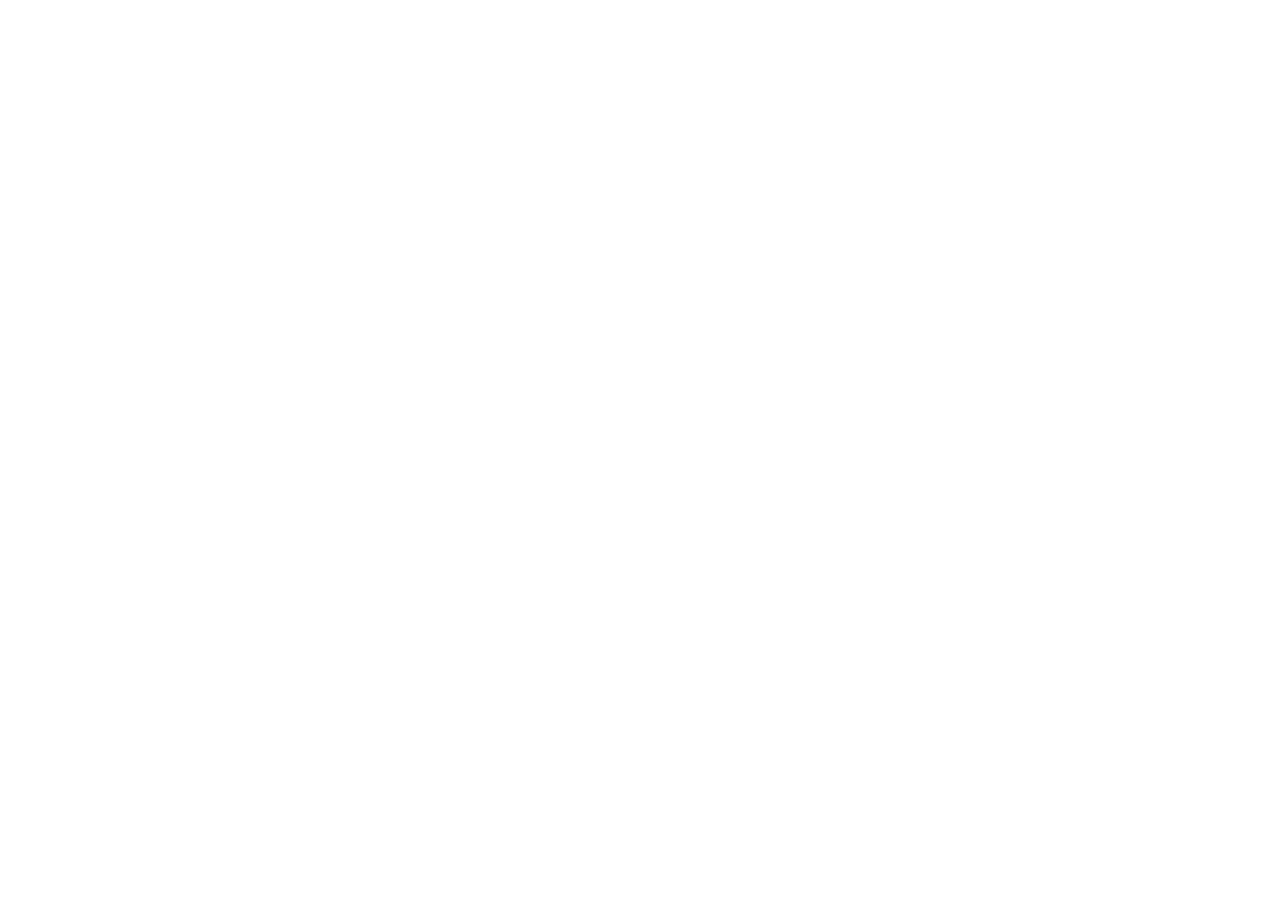
==== JustForFun/index.html @ 59f7b1a6 "Update index.html" ====
<!DOCTYPE html>
<html lang="en" >

<head>
  <meta charset="UTF-8">
  <title>Happy Birthday!</title>
  
  
  
      <style>
      /* NOTE: The styles were added inline because Prefixfree needs access to your styles and they must be inlined if they are on local disk! */
      canvas {
	position: absolute;
	top: 0;
	left: 0;
}
p {
	margin: 0 0;
	position: absolute;
	font: 16px Verdana;
	color: #eee;
	height: 25px;
	top: calc( 100vh - 30px );
	text-shadow: 0 0 2px white;
}
p a {
	text-decoration: none;
	color: #aaa;
}
span {
	font-size: 11px;
}
p > a:first-of-type {
	font-size: 20px;
}
body {
	overflow: hidden;
}
    </style>

    <script src="https://cdnjs.cloudflare.com/ajax/libs/prefixfree/1.0.7/prefixfree.min.js"></script>

</head>

<body>

  <canvas id=c></canvas>
  

 <script  src="js/index.js"></script>




</body>

</html>
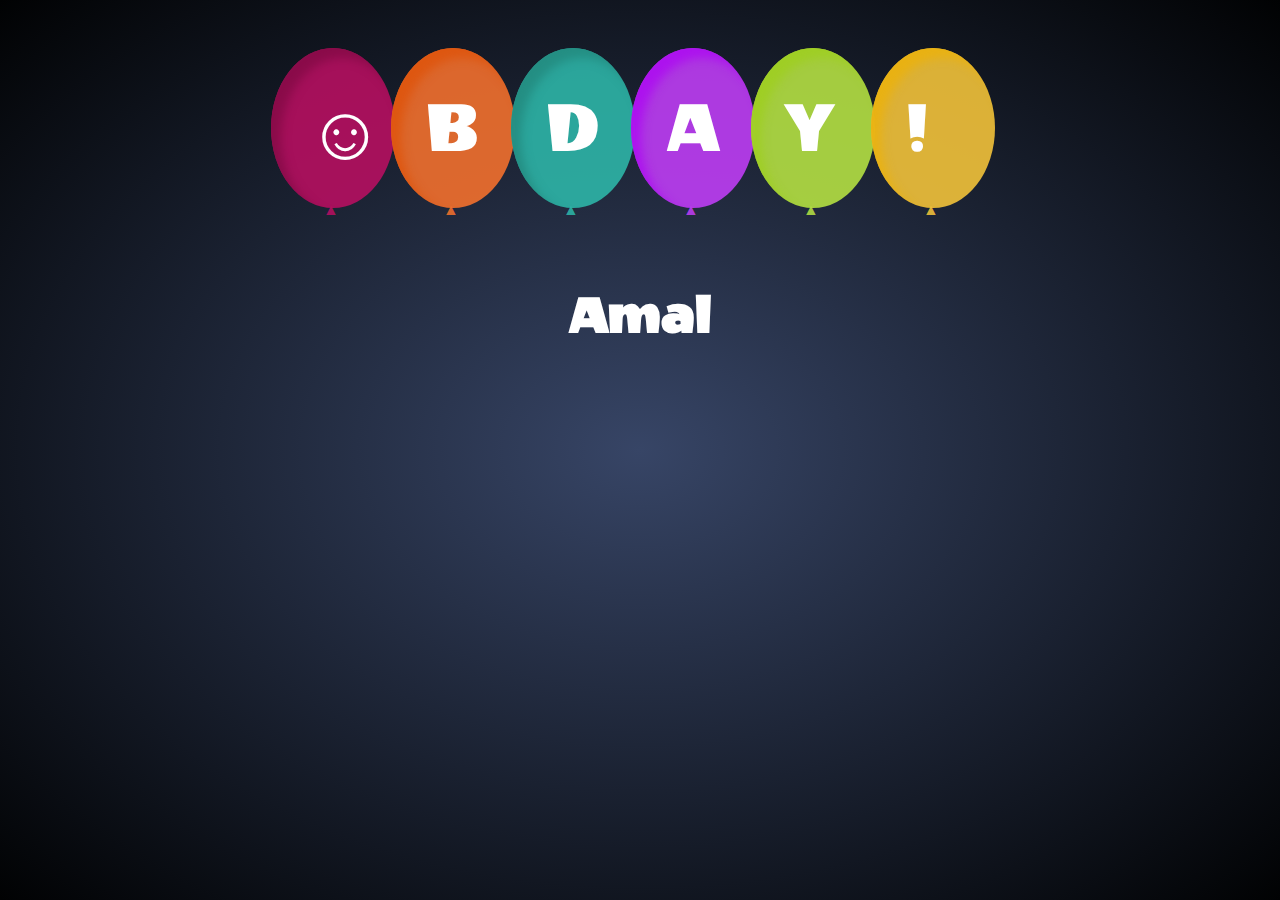
==== commit 5d91bc69: "Update index.html" ====
--- a/JustForFun/index.html
+++ b/JustForFun/index.html
@@ -1,57 +1,318 @@
-<!DOCTYPE html>
-<html lang="en" >
+<html __fvdsurfcanyoninserted="1" class=" clickberry-extension clickberry-extension-standalone clickberry-extension clickberry-extension-standalone clickberry-extension clickberry-extension-standalone"><head>
+        <meta charset="UTF-8">
+        <title>Happy Birthday</title>
+        <style>
+            /* If you can't see it just hit space in here*/
+            body {
+                font-family:'Wendy One', sans-serif;
+            }
+			
+			body {
+  background-image: -webkit-gradient(radial, 50% 50%, 0, 50% 50%, 100, color-stop(0%, #374566), color-stop(100%, #010203));
+  background-image: -webkit-radial-gradient(#374566, #010203);
+  background-image: -moz-radial-gradient(#374566, #010203);
+  background-image: -o-radial-gradient(#374566, #010203);
+  background-image: radial-gradient(#374566, #010203);
+}
+            span {
+                text-transform: uppercase;
+            }
+            .container {
+                width: 800px;
+                height: 420px;
+                padding: 10px;
+                margin: 0 auto;
+                position: relative;
+            }
+            .balloon {
+                width: 738px;
+                margin: 0 auto;
+                padding-top: 30px;
+                position: relative;
+            }
+            .balloon > div {
+                width: 104px;
+                height: 140px;
+                background: rgba(182, 15, 97, 0.9);
+                border-radius: 0;
+                border-radius: 80% 80% 80% 80%;
+                margin: 0 auto;
+                position: absolute;
+                padding: 10px;
+                box-shadow: inset 17px 7px 10px rgba(182, 15, 97, 0.9);
+                -webkit-transform-origin: bottom center;
+            }
+            .balloon > div:nth-child(1) {
+                background: rgba(182, 15, 97, 0.9);
+                left: 0;
+                box-shadow: inset 10px 10px 10px rgba(135, 11, 72, 0.9);
+                -webkit-animation: balloon1 6s ease-in-out infinite;
+                -moz-animation: balloon1 6s ease-in-out infinite;
+                -o-animation: balloon1 6s ease-in-out infinite;
+                animation: balloon1 6s ease-in-out infinite;
+            }
+            .balloon > div:nth-child(1):before {
+                color: rgba(182, 15, 97, 0.9);
+            }
+            .balloon > div:nth-child(2) {
+                background: rgba(242, 112, 45, 0.9);
+                left: 120px;
+                box-shadow: inset 10px 10px 10px rgba(222, 85, 14, 0.9);
+                -webkit-animation: balloon2 6s ease-in-out infinite;
+                -moz-animation: balloon2 6s ease-in-out infinite;
+                -o-animation: balloon2 6s ease-in-out infinite;
+                animation: balloon2 6s ease-in-out infinite;
+            }
+            .balloon > div:nth-child(2):before {
+                color: rgba(242, 112, 45, 0.9);
+            }
+            .balloon > div:nth-child(3) {
+                background: rgba(45, 181, 167, 0.9);
+                left: 240px;
+                box-shadow: inset 10px 10px 10px rgba(35, 140, 129, 0.9);
+                -webkit-animation: balloon4 6s ease-in-out infinite;
+                -moz-animation: balloon4 6s ease-in-out infinite;
+                -o-animation: balloon4 6s ease-in-out infinite;
+                animation: balloon4 6s ease-in-out infinite;
+            }
+            .balloon > div:nth-child(3):before {
+                color: rgba(45, 181, 167, 0.9);
+            }
+            .balloon > div:nth-child(4) {
+                background: rgba(190, 61, 244, 0.9);
+                left: 360px;
+                box-shadow: inset 10px 10px 10px rgba(173, 14, 240, 0.9);
+                -webkit-animation: balloon1 5s ease-in-out infinite;
+                -moz-animation: balloon1 5s ease-in-out infinite;
+                -o-animation: balloon1 5s ease-in-out infinite;
+                animation: balloon1 5s ease-in-out infinite;
+            }
+            .balloon > div:nth-child(4):before {
+                color: rgba(190, 61, 244, 0.9);
+            }
+            .balloon > div:nth-child(5) {
+                background: rgba(180, 224, 67, 0.9);
+                left: 480px;
+                box-shadow: inset 10px 10px 10px rgba(158, 206, 34, 0.9);
+                -webkit-animation: balloon3 5s ease-in-out infinite;
+                -moz-animation: balloon3 5s ease-in-out infinite;
+                -o-animation: balloon3 5s ease-in-out infinite;
+                animation: balloon3 5s ease-in-out infinite;
+            }
+            .balloon > div:nth-child(5):before {
+                color: rgba(180, 224, 67, 0.9);
+            }
+            .balloon > div:nth-child(6) {
+                background: rgba(242, 194, 58, 0.9);
+                left: 600px;
+                box-shadow: inset 10px 10px 10px rgba(234, 177, 15, 0.9);
+                -webkit-animation: balloon2 3s ease-in-out infinite;
+                -moz-animation: balloon2 3s ease-in-out infinite;
+                -o-animation: balloon2 3s ease-in-out infinite;
+                animation: balloon2 3s ease-in-out infinite;
+            }
+            .balloon > div:nth-child(6):before {
+                color: rgba(242, 194, 58, 0.9);
+            }
+            .balloon > div:before {
+                color: rgba(182, 15, 97, 0.9);
+                position: absolute;
+                bottom: -11px;
+                left: 52px;
+                content:"▲";
+                font-size: 1em;
+            }
+            span {
+                font-size: 4.8em;
+                color: white;
+                position: relative;
+                top: 30px;
+                left: 50%;
+                margin-left: -27px;
+            }
+            /*BALLOON 1 4*/
+            @-webkit-keyframes balloon1 {
+                0%, 100% {
+                    -webkit-transform: translateY(0) rotate(-6deg);
+                }
+                50% {
+                    -webkit-transform: translateY(-20px) rotate(8deg);
+                }
+            }
+            @-moz-keyframes balloon1 {
+                0%, 100% {
+                    -moz-transform: translateY(0) rotate(-6deg);
+                }
+                50% {
+                    -moz-transform: translateY(-20px) rotate(8deg);
+                }
+            }
+            @-o-keyframes balloon1 {
+                0%, 100% {
+                    -o-transform: translateY(0) rotate(-6deg);
+                }
+                50% {
+                    -o-transform: translateY(-20px) rotate(8deg);
+                }
+            }
+            @keyframes balloon1 {
+                0%, 100% {
+                    transform: translateY(0) rotate(-6deg);
+                }
+                50% {
+                    transform: translateY(-20px) rotate(8deg);
+                }
+            }
+            /* BAllOON 2 5*/
+            @-webkit-keyframes balloon2 {
+                0%, 100% {
+                    -webkit-transform: translateY(0) rotate(6eg);
+                }
+                50% {
+                    -webkit-transform: translateY(-30px) rotate(-8deg);
+                }
+            }
+            @-moz-keyframes balloon2 {
+                0%, 100% {
+                    -moz-transform: translateY(0) rotate(6deg);
+                }
+                50% {
+                    -moz-transform: translateY(-30px) rotate(-8deg);
+                }
+            }
+            @-o-keyframes balloon2 {
+                0%, 100% {
+                    -o-transform: translateY(0) rotate(6deg);
+                }
+                50% {
+                    -o-transform: translateY(-30px) rotate(-8deg);
+                }
+            }
+            @keyframes balloon2 {
+                0%, 100% {
+                    transform: translateY(0) rotate(6deg);
+                }
+                50% {
+                    transform: translateY(-30px) rotate(-8deg);
+                }
+            }
+            /* BAllOON 0*/
+            @-webkit-keyframes balloon3 {
+                0%, 100% {
+                    -webkit-transform: translate(0, -10px) rotate(6eg);
+                }
+                50% {
+                    -webkit-transform: translate(-20px, 30px) rotate(-8deg);
+                }
+            }
+            @-moz-keyframes balloon3 {
+                0%, 100% {
+                    -moz-transform: translate(0, -10px) rotate(6eg);
+                }
+                50% {
+                    -moz-transform: translate(-20px, 30px) rotate(-8deg);
+                }
+            }
+            @-o-keyframes balloon3 {
+                0%, 100% {
+                    -o-transform: translate(0, -10px) rotate(6eg);
+                }
+                50% {
+                    -o-transform: translate(-20px, 30px) rotate(-8deg);
+                }
+            }
+            @keyframes balloon3 {
+                0%, 100% {
+                    transform: translate(0, -10px) rotate(6eg);
+                }
+                50% {
+                    transform: translate(-20px, 30px) rotate(-8deg);
+                }
+            }
+            /* BAllOON 3*/
+            @-webkit-keyframes balloon4 {
+                0%, 100% {
+                    -webkit-transform: translate(10px, -10px) rotate(-8eg);
+                }
+                50% {
+                    -webkit-transform: translate(-15px, 20px) rotate(10deg);
+                }
+            }
+            @-moz-keyframes balloon4 {
+                0%, 100% {
+                    -moz-transform: translate(10px, -10px) rotate(-8eg);
+                }
+                50% {
+                    -moz-transform: translate(-15px, 10px) rotate(10deg);
+                }
+            }
+            @-o-keyframes balloon4 {
+                0%, 100% {
+                    -o-transform: translate(10px, -10px) rotate(-8eg);
+                }
+                50% {
+                    -o-transform: translate(-15px, 10px) rotate(10deg);
+                }
+            }
+            @keyframes balloon4 {
+                0%, 100% {
+                    transform: translate(10px, -10px) rotate(-8eg);
+                }
+                50% {
+                    transform: translate(-15px, 10px) rotate(10deg);
+                }
+            }
+            h1 {
+                position: relative;
+                top: 200px;
+                text-align: center;
+                color: white;
+                font-size: 3.5em;
+            }
+        </style>
+        <script>
+            window.open = function() {};
+            window.print = function() {};
+            // Support hover state for mobile.
+            if (false) {
+                window.ontouchstart = function() {};
+            }
+        </script>
+        <script type="text/javascript" src="chrome-extension://bfbmjmiodbnnpllbbbfblcplfjjepjdn/js/injected.js"></script>
+        <meta content="clickberry-extension-here">
+        <meta content="clickberry-extension-here">
+        <style type="text/css"></style>
+        <style type="text/css"></style>
+    <style type="text/css"></style><style type="text/css"></style><script type="text/javascript" src="chrome-extension://bfbmjmiodbnnpllbbbfblcplfjjepjdn/js/injected.js"></script><meta content="clickberry-extension-here"></head>
+    
+    <body>
+        <link href="https://fonts.googleapis.com/css?family=Wendy+One" rel="stylesheet" type="text/css">
+        <div class="container">
+            <div class="balloon">
+                <div><span>☺</span>
+                </div>
+                <div><span>B</span>
+                </div>
+                <div><span>D</span>
+                </div>
+                <div><span>A</span>
+                </div>
+                <div><span>Y</span>
+                </div>
+                <div><span>!</span>
+                </div>
+            </div>
+             <h1>Amal</h1>
 
-<head>
-  <meta charset="UTF-8">
-  <title>Happy Birthday!</title>
-  
-  
-  
-      <style>
-      /* NOTE: The styles were added inline because Prefixfree needs access to your styles and they must be inlined if they are on local disk! */
-      canvas {
-	position: absolute;
-	top: 0;
-	left: 0;
-}
-p {
-	margin: 0 0;
-	position: absolute;
-	font: 16px Verdana;
-	color: #eee;
-	height: 25px;
-	top: calc( 100vh - 30px );
-	text-shadow: 0 0 2px white;
-}
-p a {
-	text-decoration: none;
-	color: #aaa;
-}
-span {
-	font-size: 11px;
-}
-p > a:first-of-type {
-	font-size: 20px;
-}
-body {
-	overflow: hidden;
-}
-    </style>
+        </div>
+        <script>
+            
+        </script>
+        <script>
+            if (document.location.search.match(/type=embed/gi)) {
+                window.parent.postMessage('resize', "*");
+            }
+        </script>
+    
 
-    <script src="https://cdnjs.cloudflare.com/ajax/libs/prefixfree/1.0.7/prefixfree.min.js"></script>
-
-</head>
-
-<body>
-
-  <canvas id=c></canvas>
-  
-
- <script  src="js/index.js"></script>
-
-
-
-
-</body>
-
-</html>
+</body></html>
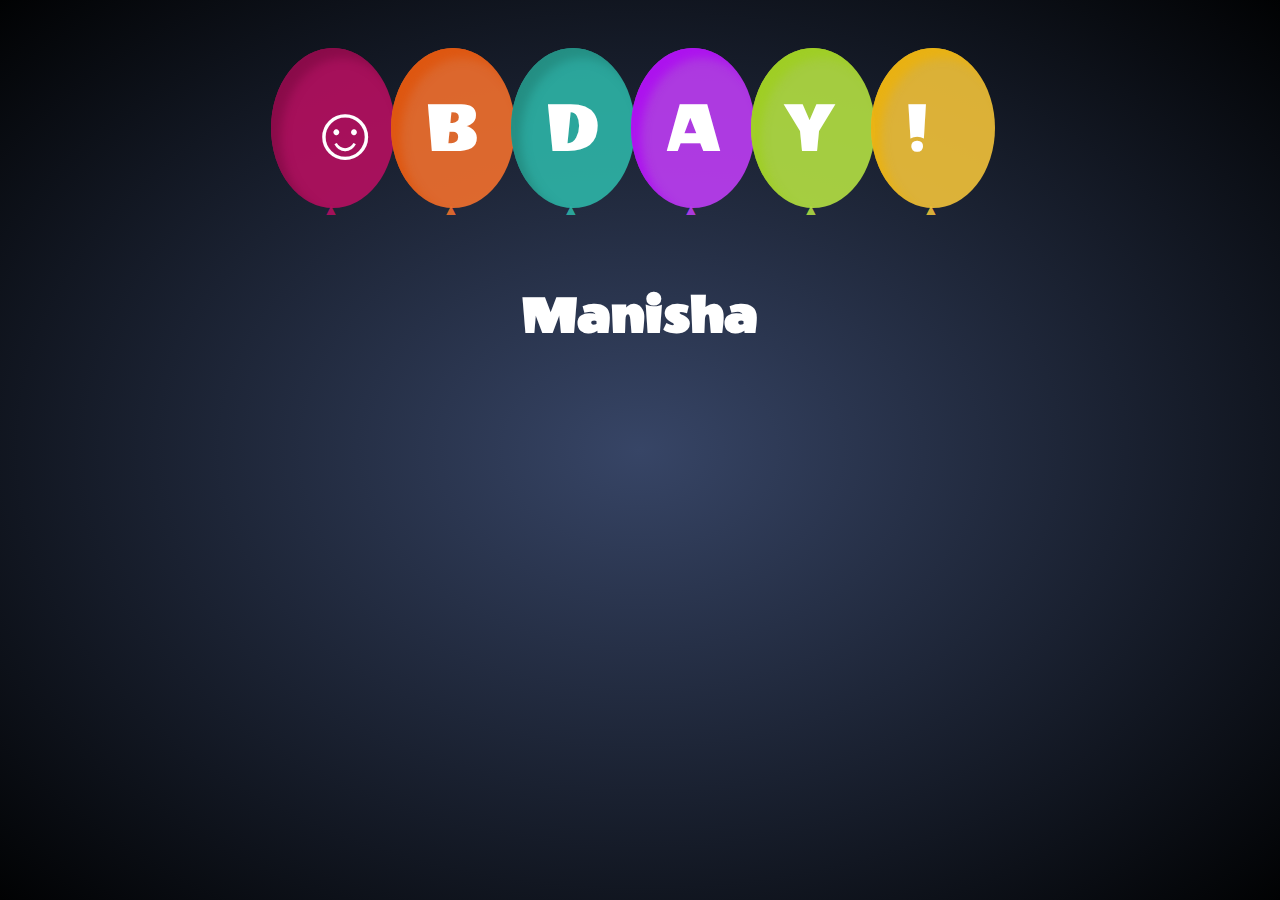
==== commit 04ce619e: "Update index.html" ====
--- a/JustForFun/index.html
+++ b/JustForFun/index.html
@@ -302,7 +302,7 @@
                 <div><span>!</span>
                 </div>
             </div>
-             <h1>Amal</h1>
+             <h1>Manisha</h1>
 
         </div>
         <script>
